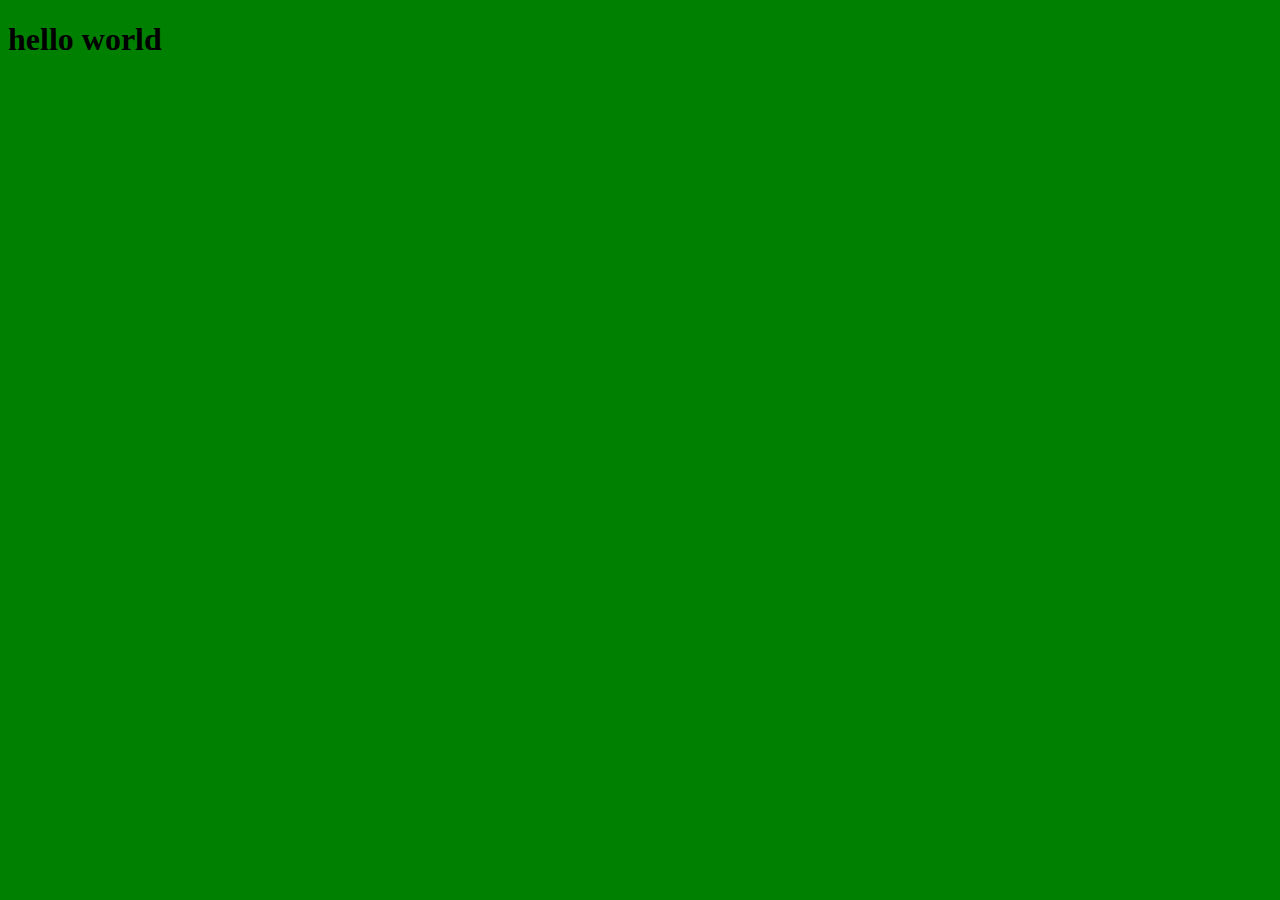
==== index.html @ 501fa0c5 "initial commit (project structure)" ====
<!DOCTYPE html>
<html lang="en">
<head>
    <meta charset="UTF-8">
    <meta http-equiv="X-UA-Compatible" content="IE=edge">
    <meta name="viewport" content="width=device-width, initial-scale=1.0">
    <title>OOP Game</title>

    <link rel="stylesheet" href="./css/main.css"></link>

</head>
<body>
    <h1>hello world</h1>

    <script src="./js/main.js"></script>
</body>
</html>
---- css/main.css ----
body {
    background-color: green;
}
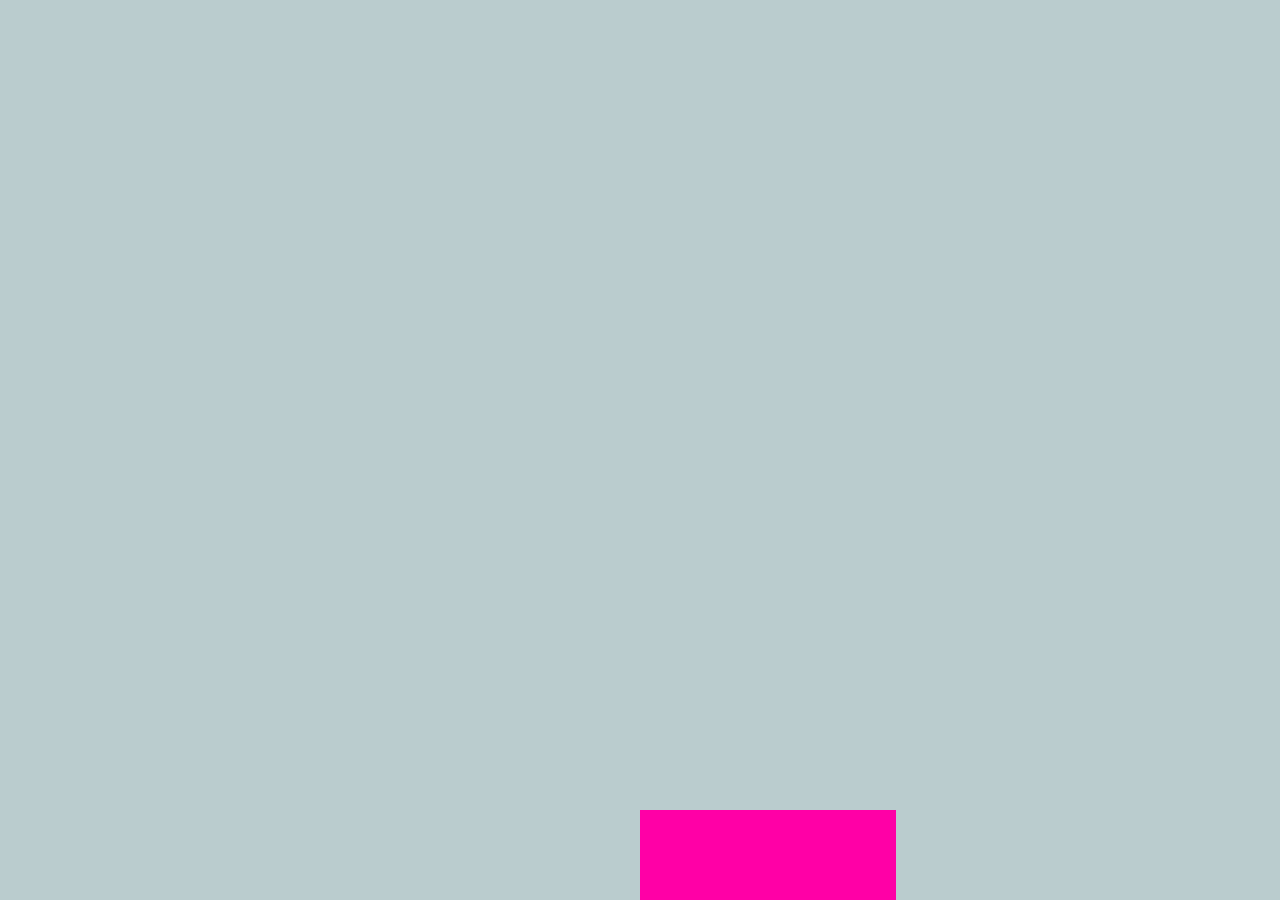
==== commit 37c74d87: "implement functionality to display and move player" ====
--- a/index.html
+++ b/index.html
@@ -10,7 +10,8 @@
 
 </head>
 <body>
-    <h1>hello world</h1>
+    
+    <div id="board"></div>
 
     <script src="./js/main.js"></script>
 </body>
--- a/css/main.css
+++ b/css/main.css
@@ -1,3 +1,15 @@
 body {
-    background-color: green;
+    margin: 0;
+    padding: 0;
+}
+
+#board {
+    height: 100vh;
+    background-color: rgb(186, 204, 206);
+    position: relative;
+}
+
+#player {
+    background-color: rgb(255, 0, 166);
+    position: absolute;
 }